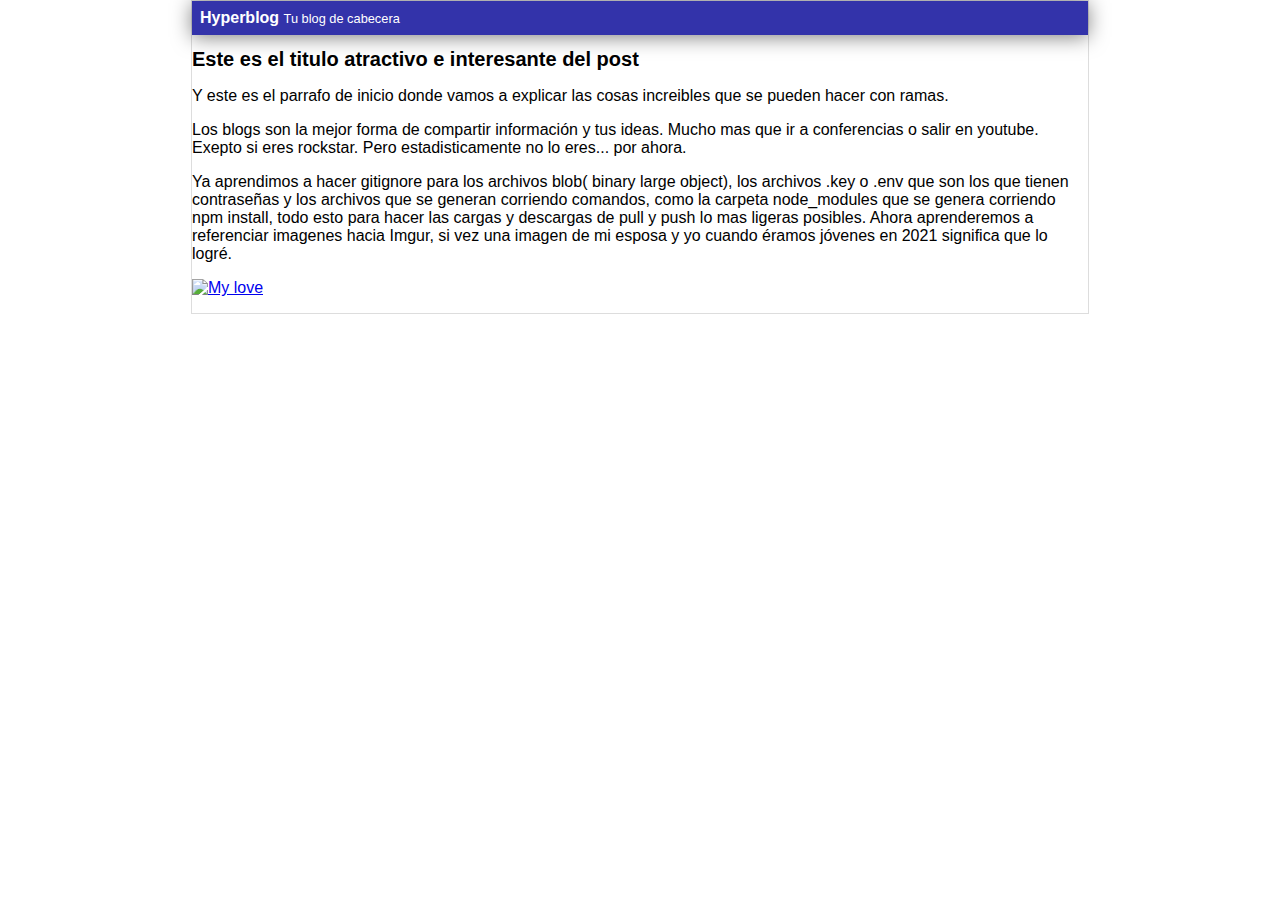
==== index.html @ 145a0aa9 "Cambio el nombre del html para hacerlo Index" ====
<!DOCTYPE html>
<html lang="en" dir="ltr">
  <head>
    <meta charset="utf-8">
    <title>Este titulo fue editado desde Github 2.0</title>
    <link rel="stylesheet" href="css/estilos.css">
  </head>
  <body>
    <div id="container">
      <div id="cabecera">
        Hyperblog
        <span id="tagline">Tu blog de cabecera</span>
      </div>
      <div id="post">
        <h1>Este es el titulo atractivo e interesante del post</h1>
        <p>Y este es el parrafo de inicio donde
         vamos a explicar las cosas increibles
         que se pueden hacer con ramas.</p>
        <p>Los blogs son la mejor forma de compartir información y
         tus ideas.
         Mucho mas que ir a conferencias o salir en youtube. Exepto
         si eres rockstar. Pero estadisticamente no lo eres... por
         ahora.</p>
        <p>Ya aprendimos a hacer gitignore para los archivos blob(
         binary large object), los archivos .key o .env que son los que
         tienen contraseñas y los archivos que se generan corriendo
         comandos, como la carpeta node_modules que se genera corriendo
         npm install, todo esto para hacer las cargas y descargas de pull
         y push lo mas ligeras posibles. Ahora aprenderemos a referenciar
         imagenes hacia Imgur, si vez una imagen de mi esposa y yo cuando
         &eacute;ramos j&oacute;venes en 2021 significa que lo logré.</p>
        <p><a href="https://imgur.com/a/Ymye30B"><img src="https://i.imgur.com/pFysX2k.jpeg" width="100%" title="My love"/></a></p>
      </div>
    </div>
  </body>
</html>
---- css/estilos.css ----
body
{
  color: black;
  text-align: center;
  font-family: "Arial";
  font-size: 16px;
  margin: 0;
  padding: 0;
}
#cabecera
{
  background: #33A;
  box-shadow: 0px 2px 20px 0px rgba(0,0,0,0.5);
  color: white;
  font-weight: bold;
  margin: 0;
  padding: 0.5em;
}
#cabecera #tagline
{
  margin: 0 0 0 lem;
  font-weight: normal;
  font-size: 0.8em;
}
#container
{
  width: 70%;
  padding: 0;
  text-align: left;
  border: 1px solid #DDD;
  margin: 0 auto;
}

#container h1
{
  font-size: 20px;
}
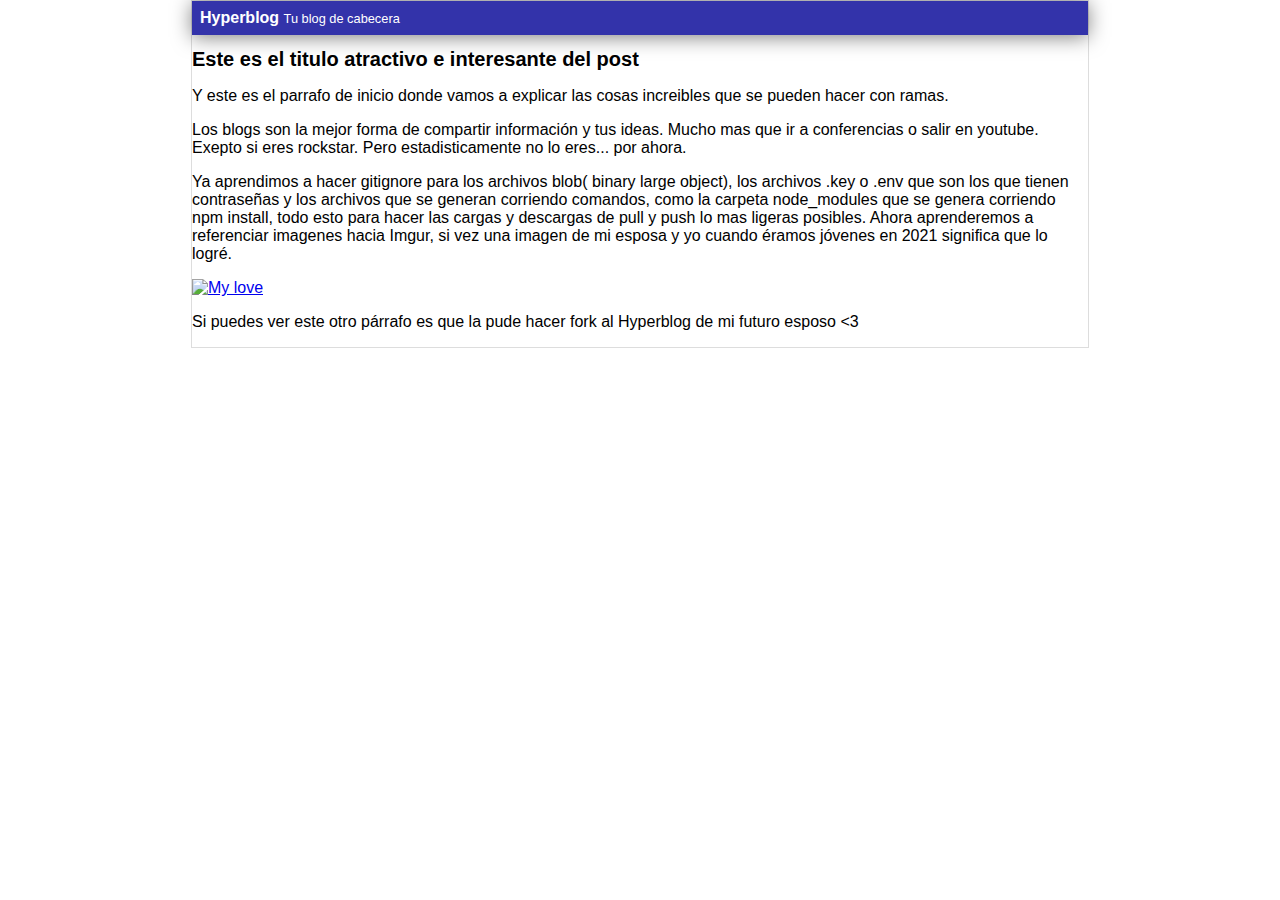
==== commit cdfa7f2e: "Merge 0ac61b02fc4d3d2e8301e872702aea1c070523aa into eb5d2dec97c764b3cce34ac44bee98459f9d40c6" ====
--- a/index.html
+++ b/index.html
@@ -30,6 +30,8 @@
          imagenes hacia Imgur, si vez una imagen de mi esposa y yo cuando
          &eacute;ramos j&oacute;venes en 2021 significa que lo logré.</p>
         <p><a href="https://imgur.com/a/Ymye30B"><img src="https://i.imgur.com/pFysX2k.jpeg" width="100%" title="My love"/></a></p>
+        <p>Si puedes ver este otro párrafo es que la pude hacer fork 
+          al Hyperblog de mi futuro esposo <3  </p>
       </div>
     </div>
   </body>
